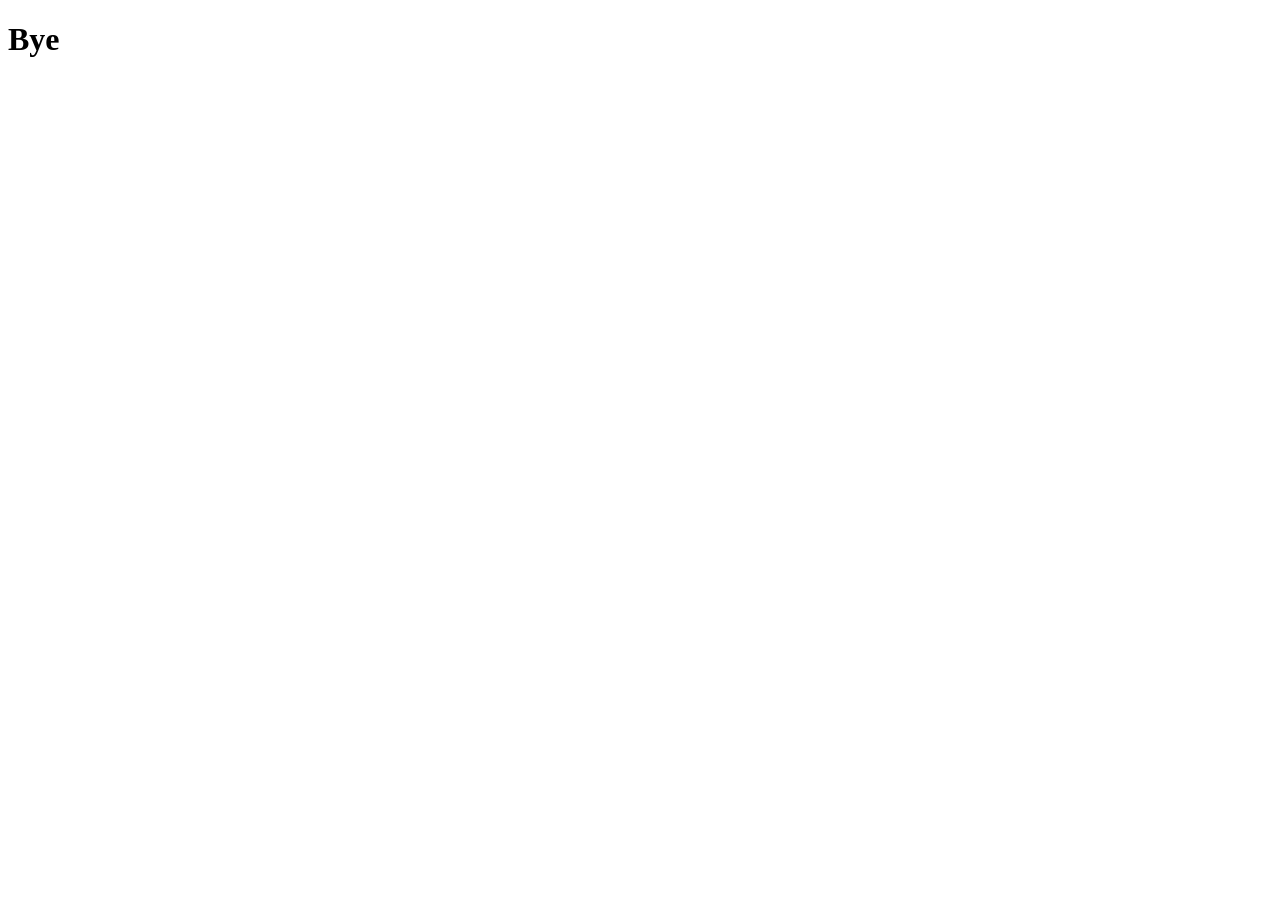
==== JS Phase 2/index.html @ f41b3309 "DOM in Js" ====
<!DOCTYPE html>
<html lang="en">
<head>
    <meta charset="UTF-8">
    <meta name="viewport" content="width=device-width, initial-scale=1.0">
    <title>Document</title>
</head>
<body>
    <h1 id="first">Hello! Guys</h1>
    <script src="script.js"></script>
</body>
</html>
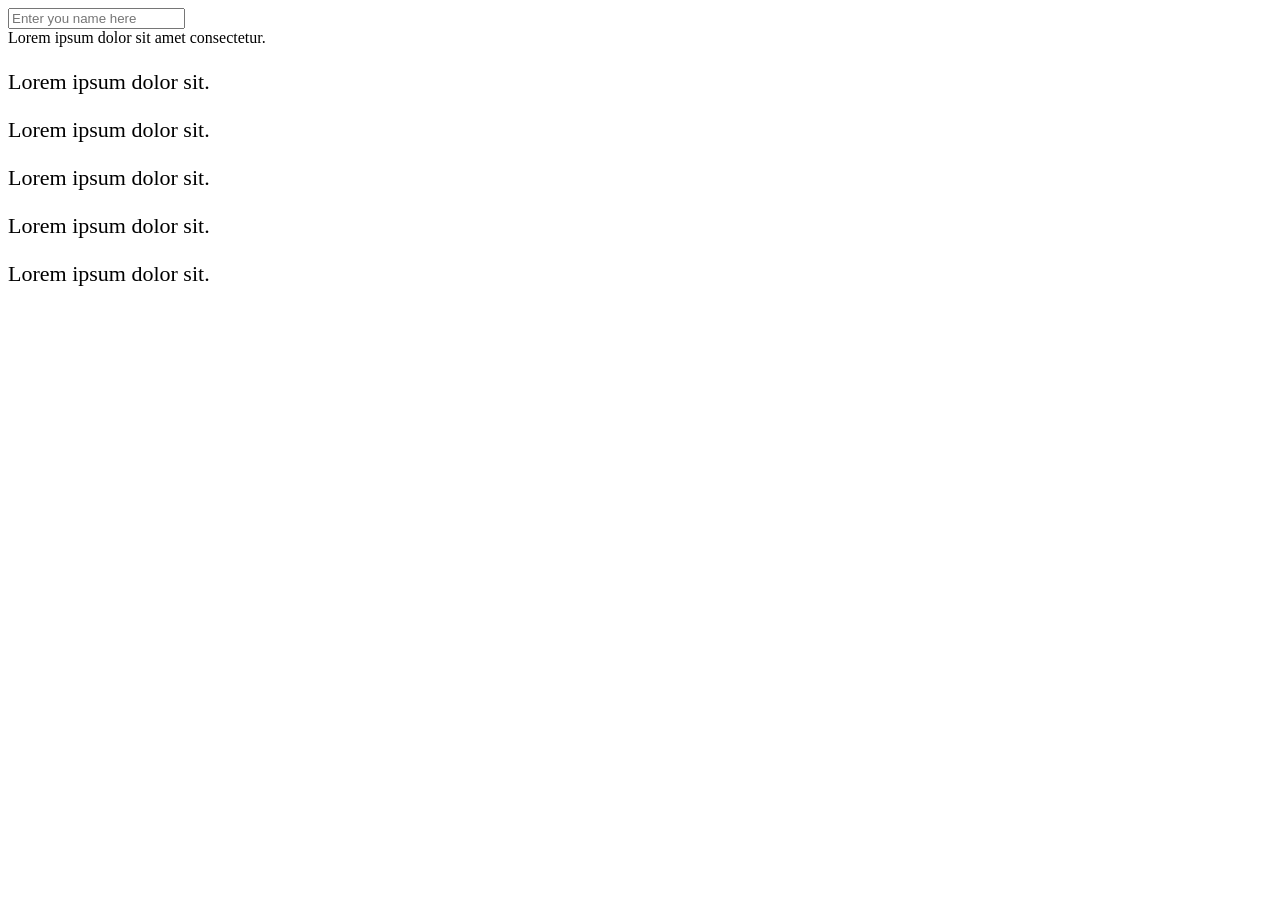
==== commit bc656a03: "Event handling in js" ====
--- a/JS Phase 2/index.html
+++ b/JS Phase 2/index.html
@@ -1,12 +1,26 @@
 <!DOCTYPE html>
 <html lang="en">
+
 <head>
     <meta charset="UTF-8">
     <meta name="viewport" content="width=device-width, initial-scale=1.0">
     <title>Document</title>
 </head>
+
 <body>
-    <h1 id="first">Hello! Guys</h1>
+
+    <input type="text" placeholder="Enter you name here">
+
+    <div>Lorem ipsum dolor sit amet consectetur.</div>
+    <p>Lorem ipsum dolor sit.</p>
+    <p>Lorem ipsum dolor sit.</p>
+    <h1 class="abc" >Hello! Guyz</h1>
+    <p>Lorem ipsum dolor sit.</p>
+    <h1 class="abc" >Hello! Guyz</h1>
+    <p>Lorem ipsum dolor sit.</p>
+    <h1 class="abc" >Hello! Guyz</h1>
+    <p>Lorem ipsum dolor sit.</p>
     <script src="script.js"></script>
 </body>
+
 </html>
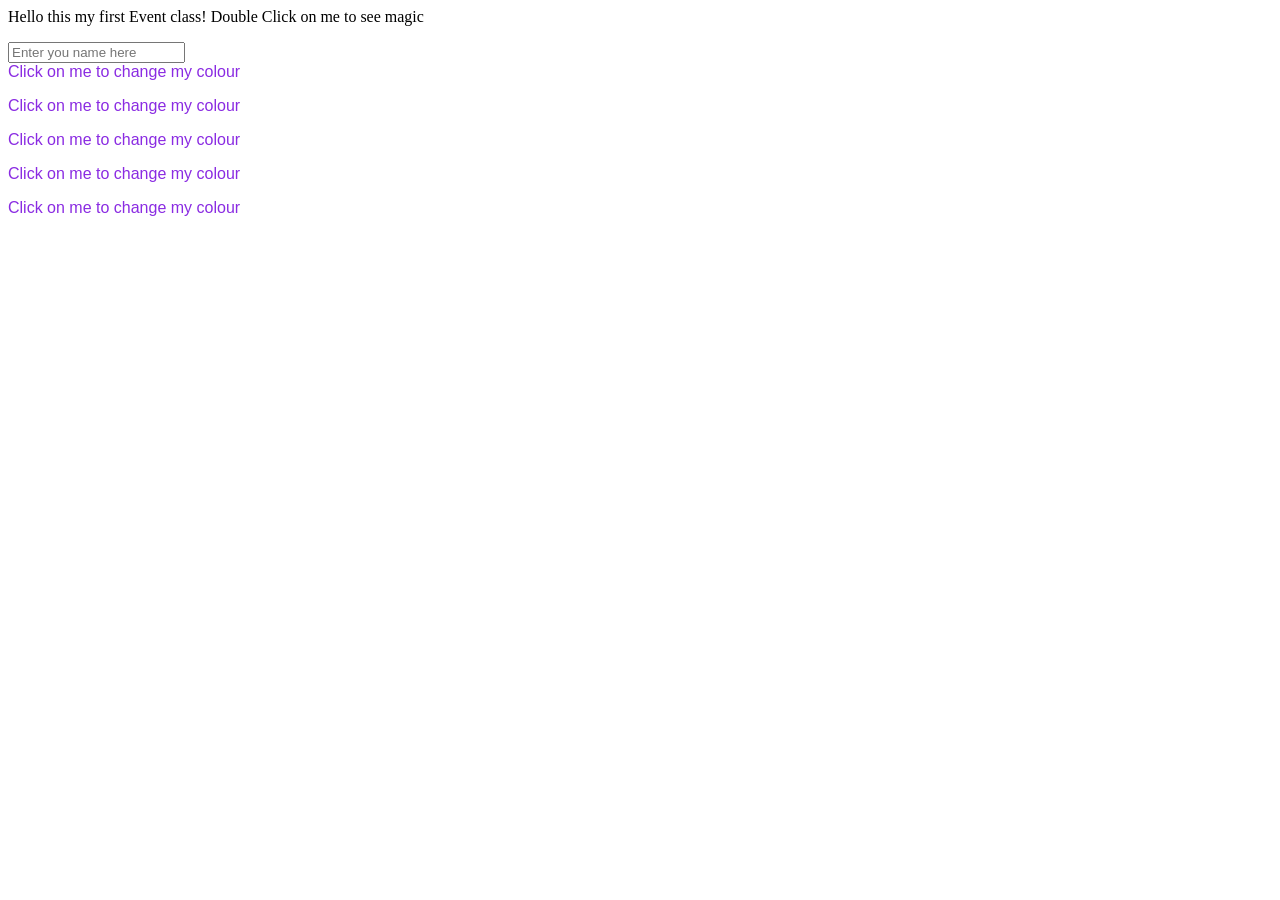
==== commit 66f4a533: "Ptactice DOM" ====
--- a/JS Phase 2/index.html
+++ b/JS Phase 2/index.html
@@ -5,21 +5,25 @@
     <meta charset="UTF-8">
     <meta name="viewport" content="width=device-width, initial-scale=1.0">
     <title>Document</title>
+    <style>
+        .abc{
+            font-family: 'Lucida Sans', sans-serif;
+            color: blueviolet;
+        }
+    </style>
 </head>
 
 <body>
-
-    <input type="text" placeholder="Enter you name here">
-
-    <div>Lorem ipsum dolor sit amet consectetur.</div>
-    <p>Lorem ipsum dolor sit.</p>
-    <p>Lorem ipsum dolor sit.</p>
-    <h1 class="abc" >Hello! Guyz</h1>
-    <p>Lorem ipsum dolor sit.</p>
-    <h1 class="abc" >Hello! Guyz</h1>
-    <p>Lorem ipsum dolor sit.</p>
-    <h1 class="abc" >Hello! Guyz</h1>
-    <p>Lorem ipsum dolor sit.</p>
+    
+    <div>Hello this my first Event class! Double Click on me to see magic</div>
+    <p>Click on me to change my colour</p>
+    <p>Click on me to change my colour</p>
+    <h1 >Hello! Guyz</h1>
+    <p>Click on me to change my colour</p>
+    <h1>Hello! Guyz</h1>
+    <p>Click on me to change my colour</p>
+    <h1>Hello! Guyz</h1>
+    <p>Click on me to change my colour</p>
     <script src="script.js"></script>
 </body>
 
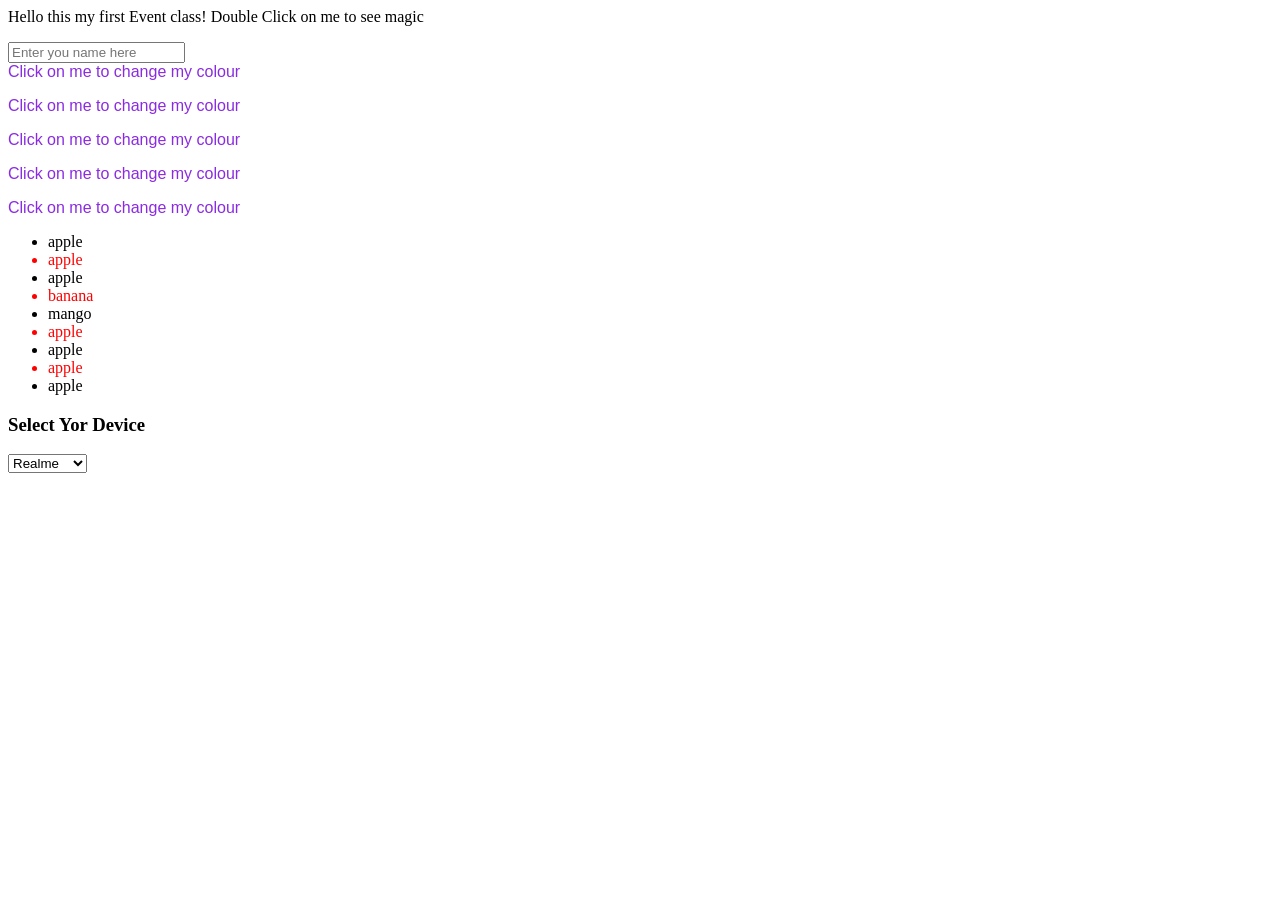
==== commit c74dc201: "Practice Events" ====
--- a/JS Phase 2/index.html
+++ b/JS Phase 2/index.html
@@ -24,6 +24,31 @@
     <p>Click on me to change my colour</p>
     <h1>Hello! Guyz</h1>
     <p>Click on me to change my colour</p>
+
+    <ul>
+        <li>apple</li>
+        <li>apple</li>
+        <li>apple</li>
+        <li>banana</li>
+        <li>mango</li>
+        <li>apple</li>
+        <li>apple</li>
+        <li>apple</li>
+        <li>apple</li>
+    </ul>
+
+    <div>
+        <h3 id="Device">Select Yor Device</h3>
+        <Select>
+        <option value="Realme">Realme</option>
+        <option value="Apple">Apple</option>
+        <option value="Oppo">Oppo</option>
+        <option value="Vivo">Vivo</option>
+        <option value="Samsung">Samsung</option>
+        <option value="Poco">Poco</option>
+    </Select>
+    </div>
+
     <script src="script.js"></script>
 </body>
 
